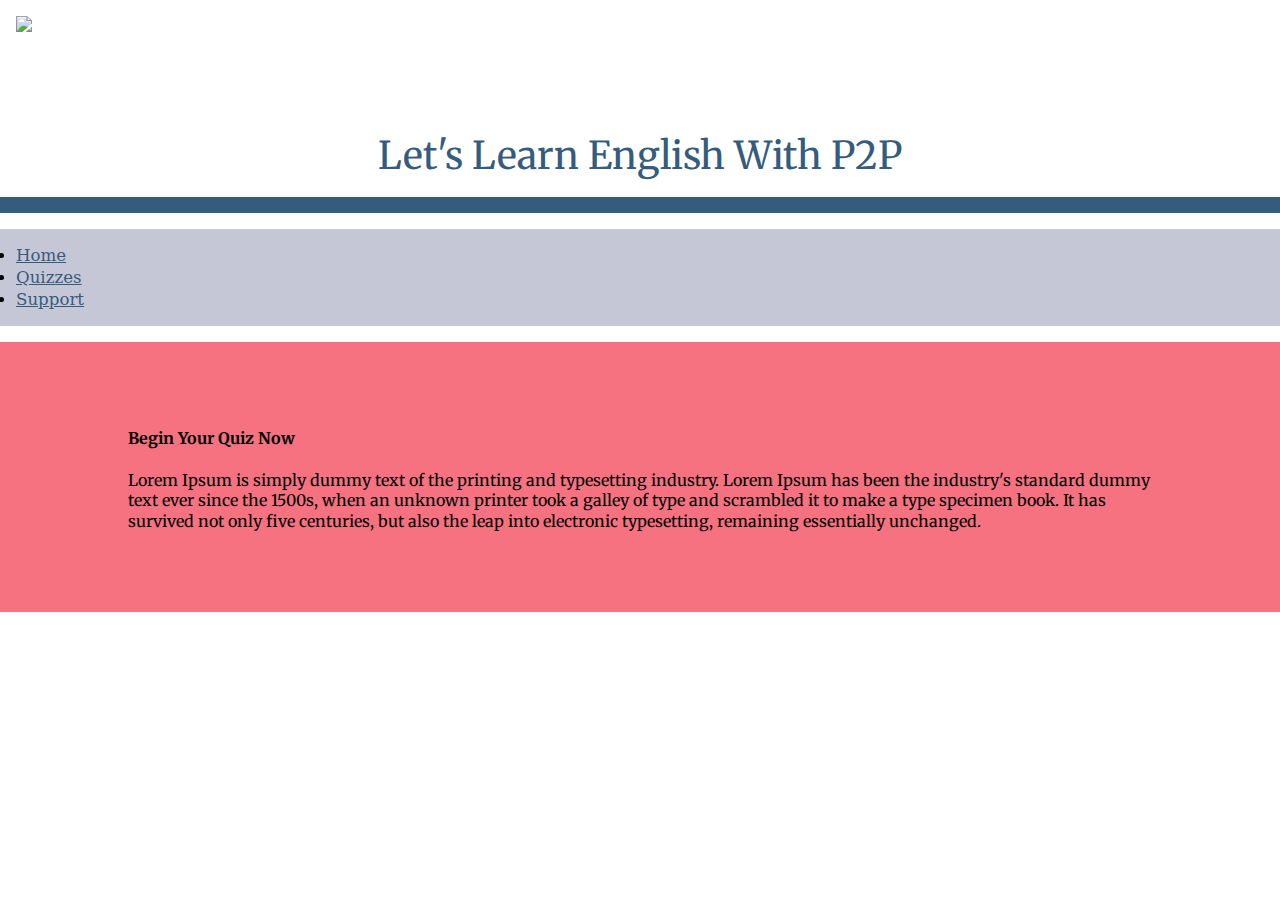
==== Attributes/Quizzes.html @ e6d161cf "commit on master" ====
<!DOCTYPE html>
<html lang="en">
<head>
    <meta charset="UTF-8">
    <meta http-equiv="X-UA-Compatible" content="IE=edge">
    <meta name="viewport" content="width=device-width, initial-scale=1.0">
    
    <!-- IMPORT -->
    <link rel="stylesheet" href="../styles/styles.css">
    <link href="https://cdn.jsdelivr.net/npm/bootstrap@5.0.0-beta3/dist/css/bootstrap.min.css" rel="stylesheet" integrity="sha384-eOJMYsd53ii+scO/bJGFsiCZc+5NDVN2yr8+0RDqr0Ql0h+rP48ckxlpbzKgwra6" crossorigin="anonymous">

    <!-- TITLE -->
    <title>Course Quizzes</title>
    </head>

<!-- BODY -->
<body> 
<!-- HEADER -->
<header>
    <div class="banner">
        <img style="height: 6vw;" src="https://i.fbcd.co/products/original/b93a1dae3521441a79c91b107f67a64ceb1106728f5ea8e1533c422665b524ce.jpg">
        <p style="font-size: 3vw;"> Let's Learn English With P2P <p>
    </div>

    <div class="break-between"></div>

    <!-- NAVBAR -->
    <ul class="nav justify-content-center navbar-custom navbar-light">
        <li class="nav-item">
          <a class="nav-link active" aria-current="page" target="_self" href="../index.html">Home</a>
        </li>
        <li class="nav-item">
          <a class="nav-link" target="_self" href="../Attributes/Quizzes.html">Quizzes</a>
        </li>
        <li class="nav-item">
            <a class="nav-link" target="_self" href="../Attributes/Support.html">Support</a>
          </li>
      </ul>
</header>
    
  <!-- MAIN -->
  <div class="contain">
    <div class="hero">
        <h4 style="font-weight: bold;">Begin Your Quiz Now</h4>
        <p>Lorem Ipsum is simply dummy text of the printing and typesetting industry. Lorem Ipsum has been the industry's standard dummy text ever since the 1500s, when an unknown printer took a galley of type and scrambled it to make a type specimen book. It has survived not only five centuries, but also the leap into electronic typesetting, remaining essentially unchanged.</p>
    </div>
    
      <!-- SUBMIT FORM -->
          
    </div>
</body>
</html>
---- styles/styles.css ----
@import url("https://fonts.googleapis.com/css2?family=Merriweather&display=swap");
@import url("https://fonts.googleapis.com/css2?family=Merriweather:wght@400;700&display=swap");
html {
  font-size: 100%;
  -webkit-box-sizing: border-box;
          box-sizing: border-box;
}

*, *::before, *::after {
  -webkit-box-sizing: inherit;
          box-sizing: inherit;
}

body {
  margin: 0;
  padding: 0;
  font-family: 'Merriweather', serif;
  line-height: 1.3;
  overflow-x: hidden;
}

img {
  display: block;
  max-width: 100%;
}

.banner {
  margin-bottom: 0.3rem;
  padding: 1rem;
  text-align: center;
  height: 15vw;
  font-family: 'Merriweather', serif;
  color: #355C7D;
}

@media only screen and (max-width: 1030px) {
  .navbar-custom {
    padding: 10rem;
    font-size: 2.5vw;
  }
}

.break-between {
  background-color: #355C7D;
  height: 1rem;
  width: inherit;
}

.navbar-custom {
  margin-bottom: 1rem;
  padding: 1rem;
  font-family: 'serif';
  background-color: #C5C6D6;
  -webkit-box-pack: justify;
      -ms-flex-pack: justify;
          justify-content: space-between;
  -webkit-text-emphasis: bold;
          text-emphasis: bold;
  font-size: 1.3vw;
}

.navbar-custom li a {
  color: #355C7D !important;
}

.navbar-custom li a:hover {
  color: grey !important;
}

@media only screen and (max-width: 1030px) {
  .navbar-custom {
    padding: 0.2rem;
    font-size: 2.5vw;
  }
}

.main {
  margin: 0rem 8rem 4rem 8rem;
  font-size: 2vw;
}

@media only screen and (max-width: 600px) {
  .main {
    margin: 2rem;
    font-size: 3vw;
  }
}

.intro {
  margin: 2rem;
  padding: 1rem;
  background-color: #F67280;
  border-radius: 1%;
  font-size: 1.3vw;
}

@media only screen and (max-width: 600px) {
  .intro {
    padding: 0.5 rem;
    margin: 2rem;
    font-size: 3vw;
  }
}

.contain {
  margin-bottom: 4rem;
}

.hero {
  margin-bottom: 4rem;
  padding: 4rem 8rem 4rem 8rem;
  background-color: #F67280;
}

@media only screen and (max-width: 600px) {
  .hero {
    margin-bottom: 2rem;
    padding: 10%;
    line-height: 1.5rem;
    font-size: 3vw;
  }
}

.form-custom {
  margin: auto;
  padding: 2rem;
  display: block;
  background-color: #F8B195;
  height: inherit;
  width: 40rem;
  border-radius: 1%;
  font-size: 1.5vw;
}

@media only screen and (max-width: 600px) {
  .form-custom {
    padding: 1rem;
    width: auto;
    line-height: 1.5rem;
    font-size: 3vw;
  }
}
/*# sourceMappingURL=styles.css.map */
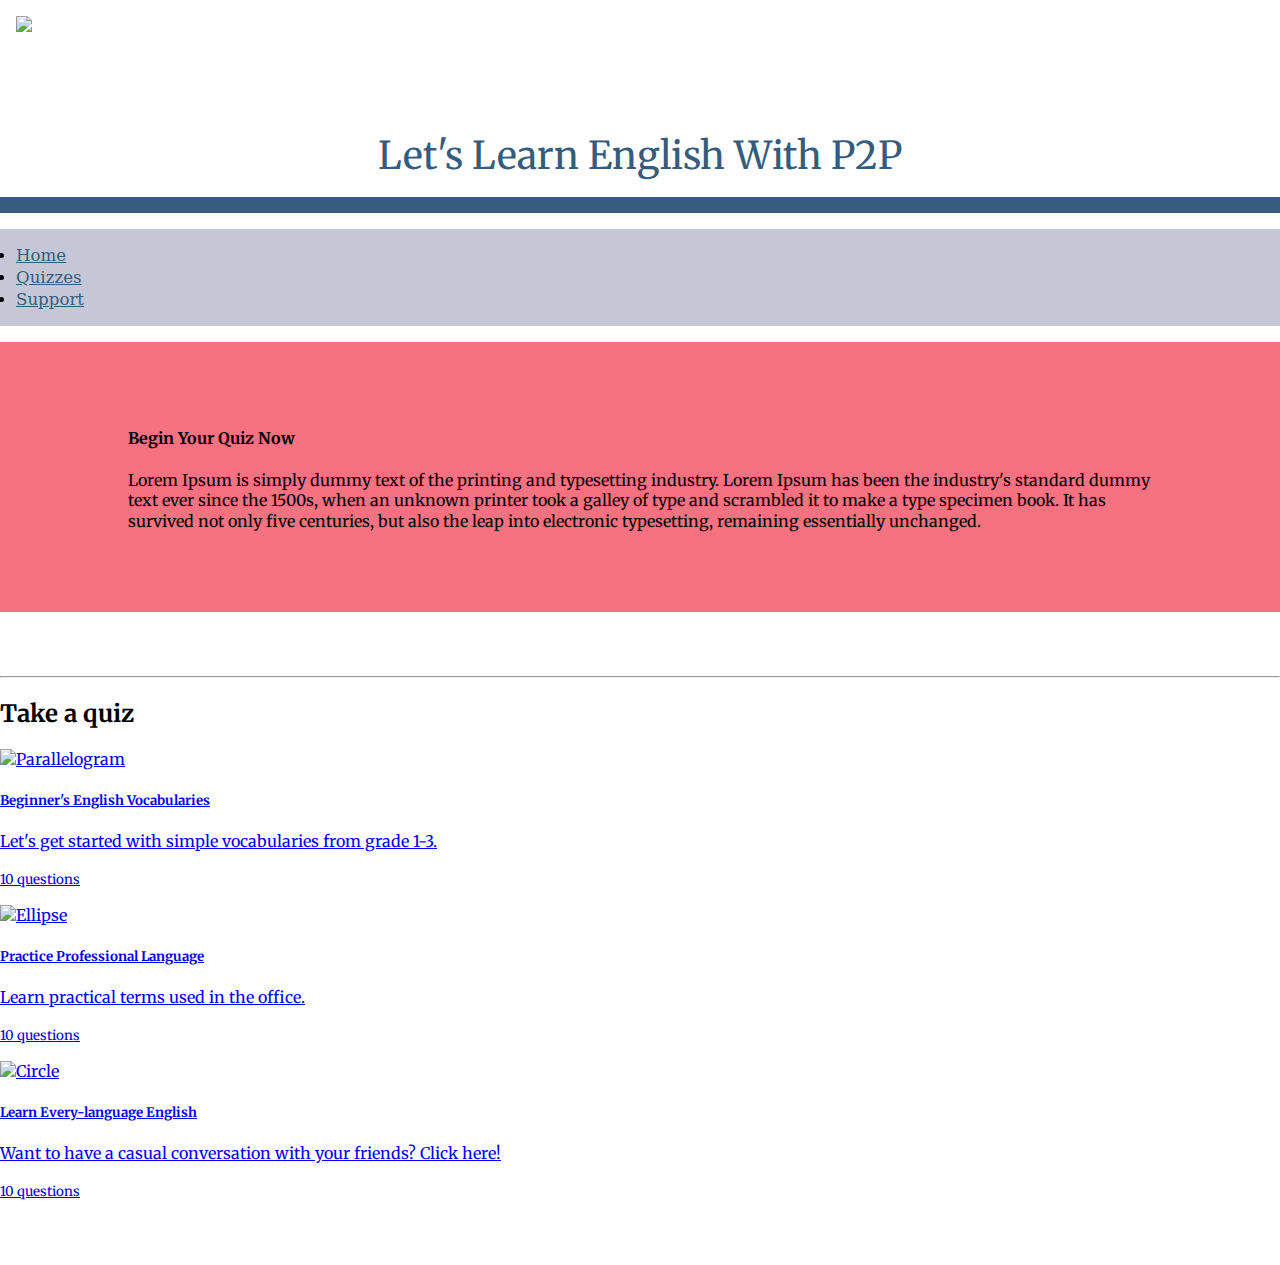
==== commit df3209c4: "update quiz" ====
--- a/Attributes/Quizzes.html
+++ b/Attributes/Quizzes.html
@@ -7,6 +7,7 @@
     
     <!-- IMPORT -->
     <link rel="stylesheet" href="../styles/styles.css">
+    <!-- <link rel="stylesheet" href="../styles/quizz.css"> -->
     <link href="https://cdn.jsdelivr.net/npm/bootstrap@5.0.0-beta3/dist/css/bootstrap.min.css" rel="stylesheet" integrity="sha384-eOJMYsd53ii+scO/bJGFsiCZc+5NDVN2yr8+0RDqr0Ql0h+rP48ckxlpbzKgwra6" crossorigin="anonymous">
 
     <!-- TITLE -->
@@ -14,7 +15,7 @@
     </head>
 
 <!-- BODY -->
-<body> 
+<body class="body"> 
 <!-- HEADER -->
 <header>
     <div class="banner">
@@ -45,8 +46,53 @@
         <p>Lorem Ipsum is simply dummy text of the printing and typesetting industry. Lorem Ipsum has been the industry's standard dummy text ever since the 1500s, when an unknown printer took a galley of type and scrambled it to make a type specimen book. It has survived not only five centuries, but also the leap into electronic typesetting, remaining essentially unchanged.</p>
     </div>
     
-      <!-- SUBMIT FORM -->
-          
-    </div>
+    <hr/>
+    <h2 class="quiz-title">Take a quiz</h2>
+    
+      <!-- QUIZ FORM -->
+      <div class="row">
+        <div class="col-sm-6">
+          <div class="card card-link card-custom">
+            <a target="_blank" href="/Attributes/quizzes/basicEng.html">
+              <img src="https://encrypted-tbn0.gstatic.com/images?q=tbn:ANd9GcSmePc6CmkMwq-iPrYDQTjHv33T1mWlC-BnINHUJ7DeQYlTktteEiWvGN_Nkn30MrqXn-g&usqp=CAU" class="card-img-top" alt="Parallelogram">
+                <div class="card-body">
+                  <h5 class="card-title">Beginner's English Vocabularies</h5>
+                          <p class="card-text">Let's get started with simple vocabularies from grade 1-3.</p>
+                          <p class="card-text"><small class="text-muted">10 questions</small></p>
+                </div>
+            </a>
+          </div>
+        </div>
+
+        <div class="col-sm-6">
+          <div class="card card-link card-custom">
+            <a target="_blank" href="/Attributes/quizzes/basicEng.html">
+              <img src="https://static.appvn.com/a/uploads/thumbnails/112015/mr-square_icon.png" class="card-img-top" alt="Ellipse">
+                <div class="card-body">
+                  <h5 class="card-title">Practice Professional Language</h5>
+                    <p class="card-text">Learn practical terms used in the office.</p>
+                    <p class="card-text"><small class="text-muted">10 questions</small></p>
+                </div>
+            </a>
+          </div>
+        </div>
+
+        <div class="col-sm-6">
+          <div class="card card-link card-custom">
+            <a target="_blank" href="/Attributes/quizzes/basicEng.html">
+              <img src="https://png.pngtree.com/png-vector/20190725/ourlarge/pngtree-colorful-square-emojis-set-vector-png-image_1585388.jpg" class="card-img-top" alt="Circle">
+                <div class="card-body">
+                  <h5 class="card-title">Learn Every-language English</h5>
+                    <p class="card-text">Want to have a casual conversation with your friends? Click here!</p>
+                    <p class="card-text"><small class="text-muted">10 questions</small></p>
+                </div>
+            </a>
+          </div>
+        </div>
+      </div>
+
+
+
+  </div>
 </body>
 </html>